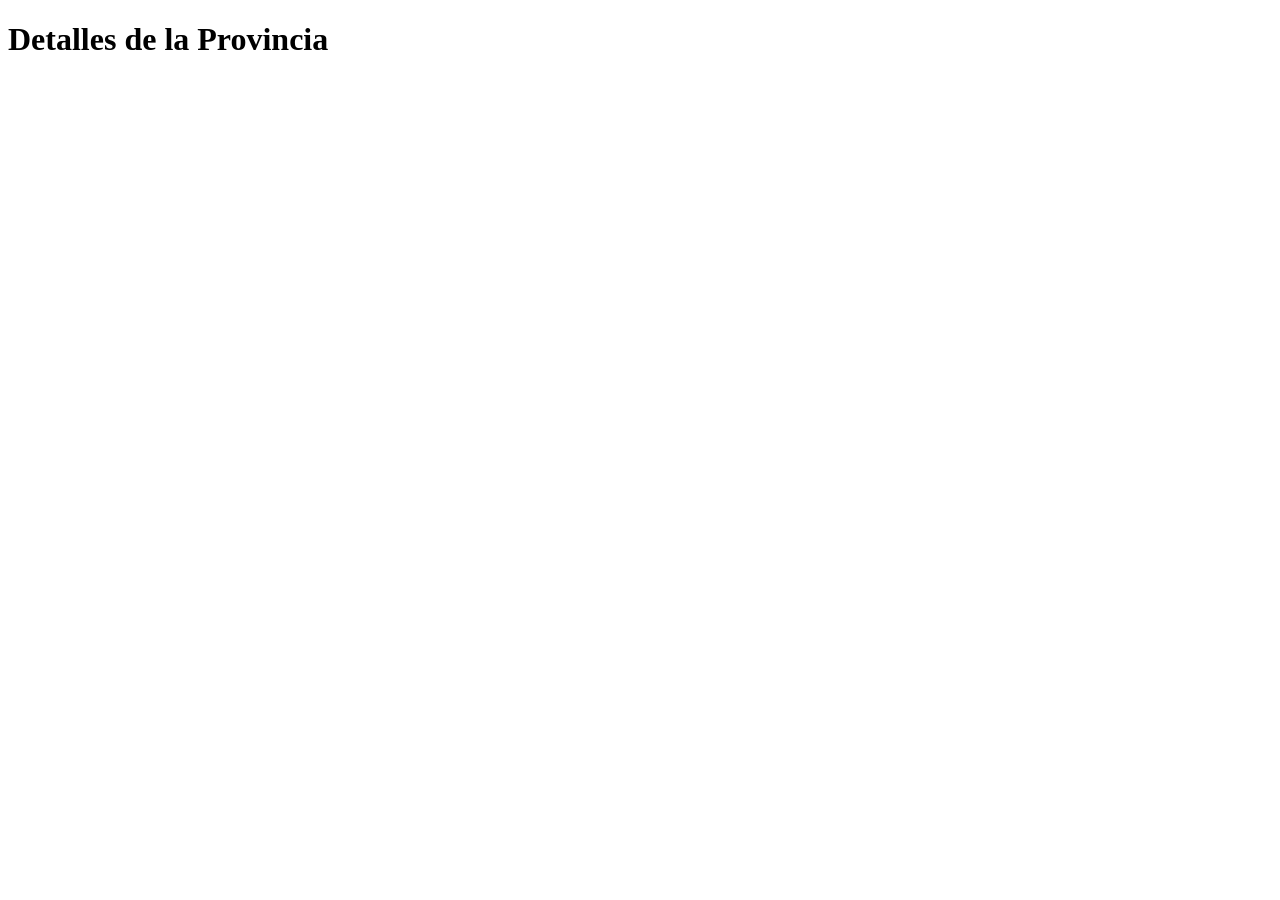
==== src/main/resources/templates/views/province/province-detail.html @ 2ec0b531 "Dtos y nuevo users" ====
<!DOCTYPE html>
<html xmlns:th="http://www.thymeleaf.org">
<head th:replace="fragments/head :: head(#{msg.province-detail.title})"></head>

<body class="d-flex flex-column h-100">

<header th:replace="fragments/header :: header"></header>

<main class="detail-page">
    <div class="detail-card">
        <h1 th:text="#{msg.province-detail.title}">Detalles de la Provincia</h1>

        <div class="mb-3">
            <label class="form-label font-weight-bold" th:text="#{msg.province-detail.id}"></label>
            <p th:text="${province.id}"></p>
        </div>

        <div class="mb-3">
            <label class="form-label font-weight-bold" th:text="#{msg.province-detail.code}"></label>
            <p th:text="${province.code}"></p>
        </div>

        <div class="mb-3">
            <label class="form-label font-weight-bold" th:text="#{msg.province-detail.name}"></label>
            <p th:text="${province.name}"></p>
        </div>

        <div class="mb-3">
            <label class="form-label font-weight-bold" th:text="#{msg.province-detail.region}"></label>
            <p th:text="${province.regionName}"></p>
        </div>

        <div class="d-flex gap-2">
            <a th:href="@{/provinces/edit(id=${province.id})}" class="btn btn-warning" th:text="#{msg.province-detail.edit}"></a>

            <a th:href="@{/provinces}" class="btn btn-secondary" th:text="#{msg.province-detail.returnback}"></a>
        </div>
    </div>
</main>

<footer th:replace="fragments/footer :: footer"></footer>
<div th:replace="fragments/scripts :: scripts"></div>

</body>
</html>
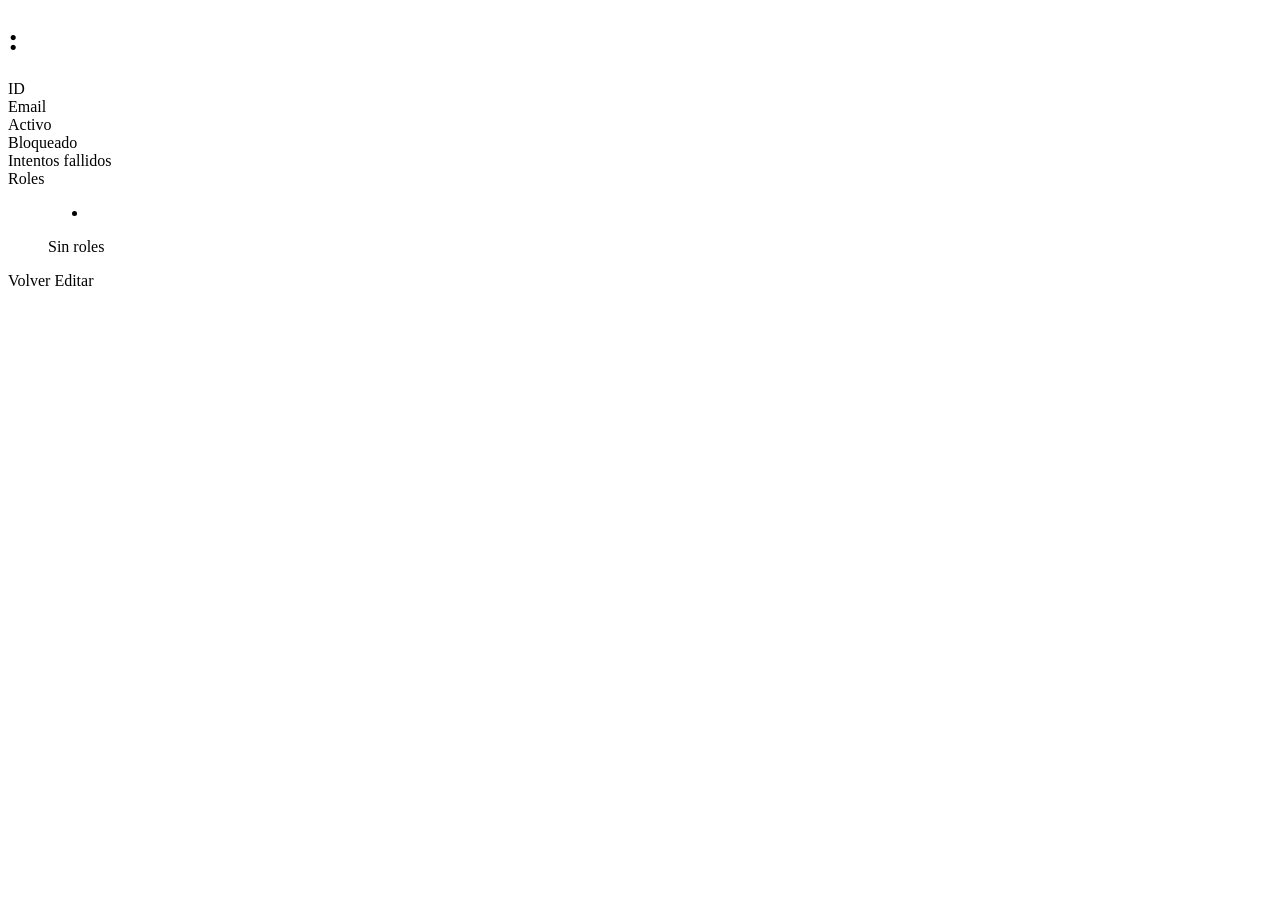
==== commit 3b9392bc: "Todo recuperado" ====
--- a/src/main/resources/templates/views/province/province-detail.html
+++ b/src/main/resources/templates/views/province/province-detail.html
@@ -1,45 +1,54 @@
 <!DOCTYPE html>
 <html xmlns:th="http://www.thymeleaf.org">
-<head th:replace="fragments/head :: head(#{msg.province-detail.title})"></head>
+<head th:replace="fragments/head :: head('User Detail')"></head>
 
 <body class="d-flex flex-column h-100">
 
 <header th:replace="fragments/header :: header"></header>
 
-<main class="detail-page">
-    <div class="detail-card">
-        <h1 th:text="#{msg.province-detail.title}">Detalles de la Provincia</h1>
+<main class="form-page">
+    <div class="form-card">
 
-        <div class="mb-3">
-            <label class="form-label font-weight-bold" th:text="#{msg.province-detail.id}"></label>
-            <p th:text="${province.id}"></p>
-        </div>
+        <h1>
+            <span th:text="#{msg.users-detail.title}"></span>:
+            <span th:text="${user.email}"></span>
+        </h1>
 
-        <div class="mb-3">
-            <label class="form-label font-weight-bold" th:text="#{msg.province-detail.code}"></label>
-            <p th:text="${province.code}"></p>
-        </div>
+        <dl class="row mt-3">
+            <dt class="col-sm-3">ID</dt>
+            <dd class="col-sm-9" th:text="${user.id}"></dd>
 
-        <div class="mb-3">
-            <label class="form-label font-weight-bold" th:text="#{msg.province-detail.name}"></label>
-            <p th:text="${province.name}"></p>
-        </div>
+            <dt class="col-sm-3">Email</dt>
+            <dd class="col-sm-9" th:text="${user.email}"></dd>
 
-        <div class="mb-3">
-            <label class="form-label font-weight-bold" th:text="#{msg.province-detail.region}"></label>
-            <p th:text="${province.regionName}"></p>
-        </div>
+            <dt class="col-sm-3">Activo</dt>
+            <dd class="col-sm-9"
+                th:text="${user.active} ? #{msg.common.yes} : #{msg.common.no}"></dd>
 
-        <div class="d-flex gap-2">
-            <a th:href="@{/provinces/edit(id=${province.id})}" class="btn btn-warning" th:text="#{msg.province-detail.edit}"></a>
+            <dt class="col-sm-3">Bloqueado</dt>
+            <dd class="col-sm-9"
+                th:text="${user.accountNonLocked} ? #{msg.common.yes} : #{msg.common.no}"></dd>
 
-            <a th:href="@{/provinces}" class="btn btn-secondary" th:text="#{msg.province-detail.returnback}"></a>
-        </div>
+            <dt class="col-sm-3">Intentos fallidos</dt>
+            <dd class="col-sm-9" th:text="${user.failedLoginAttempts}"></dd>
+
+            <dt class="col-sm-3">Roles</dt>
+            <dd class="col-sm-9">
+                <ul th:if="${!#lists.isEmpty(user.roles)}">
+                    <li th:each="role : ${user.roles}" th:text="${role}"></li>
+                </ul>
+                <span th:if="${#lists.isEmpty(user.roles)}" class="text-muted">
+                    Sin roles
+                </span>
+            </dd>
+        </dl>
+
+        <a th:href="@{/user}" class="btn btn-secondary">Volver</a>
+        <a th:href="@{/user/edit(id=${user.id})}" class="btn btn-primary">Editar</a>
+
     </div>
 </main>
 
 <footer th:replace="fragments/footer :: footer"></footer>
-<div th:replace="fragments/scripts :: scripts"></div>
-
 </body>
 </html>
